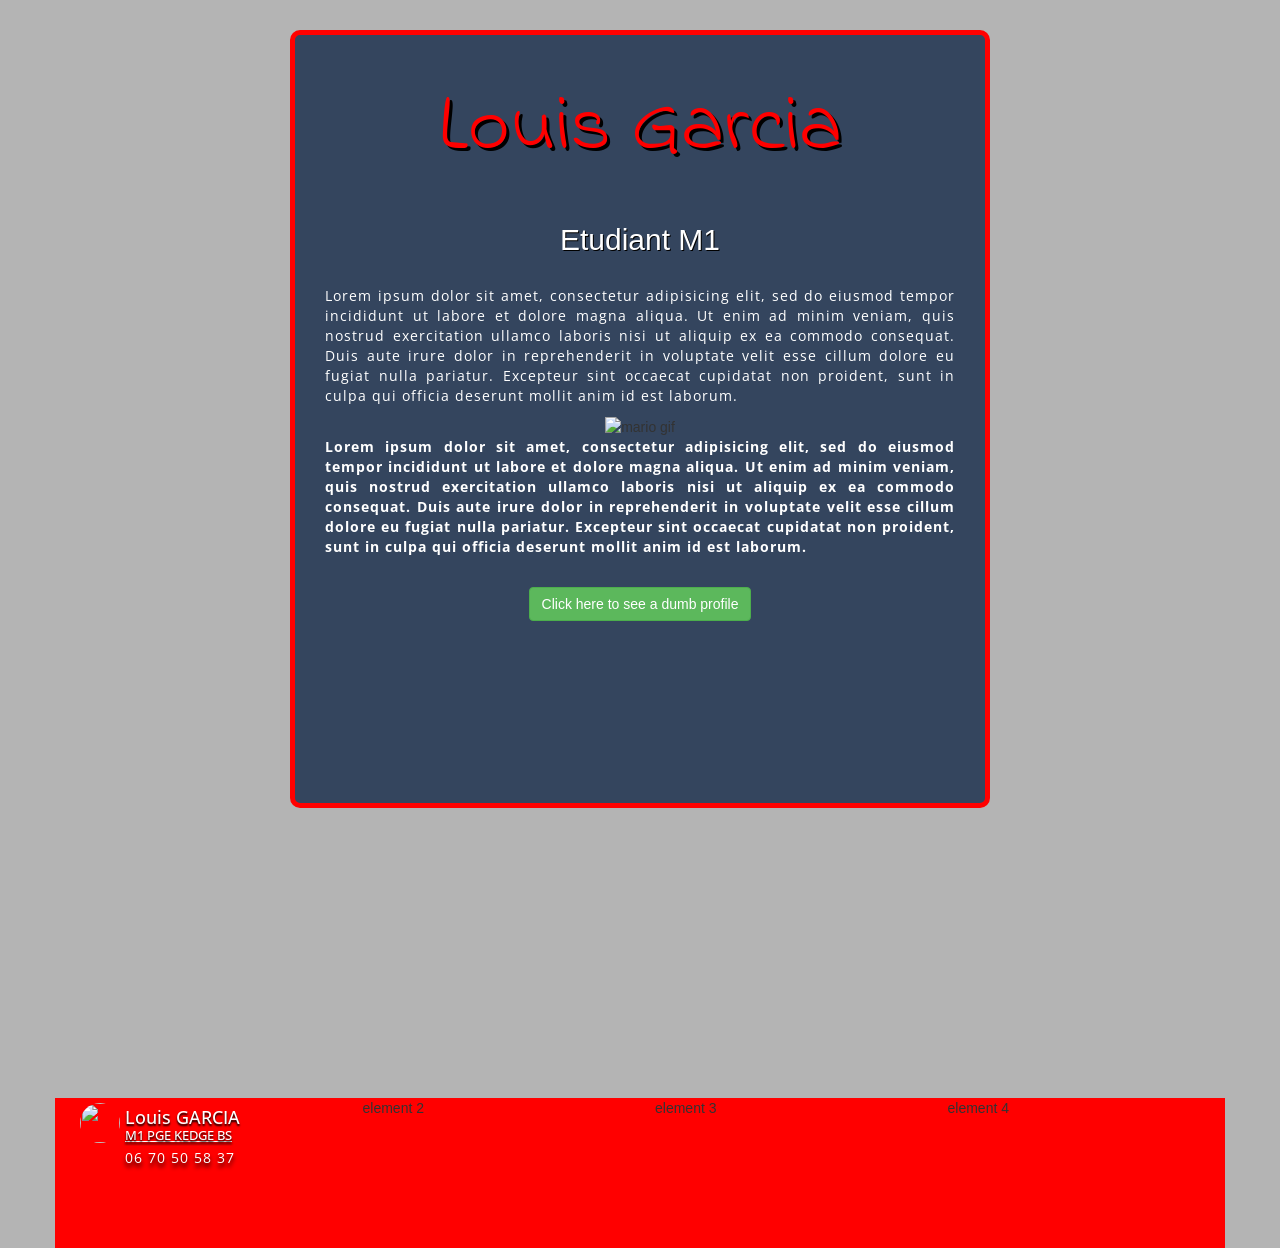
==== index.html @ cb04055a "test" ====
<!DOCTYPE html>
<html>
<head>
    <title>Ma 1ere page</title>
    <!-- Latest compiled and minified CSS -->
    <link rel="stylesheet" href="https://maxcdn.bootstrapcdn.com/bootstrap/3.3.7/css/bootstrap.min.css" integrity="sha384-BVYiiSIFeK1dGmJRAkycuHAHRg32OmUcww7on3RYdg4Va+PmSTsz/K68vbdEjh4u" crossorigin="anonymous">

    <!-- Optional theme -->
    <link rel="stylesheet" href="https://maxcdn.bootstrapcdn.com/bootstrap/3.3.7/css/bootstrap-theme.min.css" integrity="sha384-rHyoN1iRsVXV4nD0JutlnGaslCJuC7uwjduW9SVrLvRYooPp2bWYgmgJQIXwl/Sp" crossorigin="anonymous">

    <!-- Latest compiled and minified JavaScript -->
    <script src="https://maxcdn.bootstrapcdn.com/bootstrap/3.3.7/js/bootstrap.min.js" integrity="sha384-Tc5IQib027qvyjSMfHjOMaLkfuWVxZxUPnCJA7l2mCWNIpG9mGCD8wGNIcPD7Txa" crossorigin="anonymous"></script>


    <link rel="stylesheet" type="text/css" href="css/style.css">
    <link href="https://fonts.googleapis.com/css?family=Indie+Flower|Lato:400,700"  rel="stylesheet">
    <script src="https://use.fontawesome.com/a47eac36b1.js"></script>
    <link href="https://fonts.googleapis.com/css?family=Open+Sans" rel="stylesheet">


</head>

<body>

<div class="shadow-bloc">
  
	<h1>
		Louis Garcia
	</h1>
	  
	  <br/>

	  <h2>Etudiant M1</h2>
	  
	  <br/>

	  <p class="text-justify">
	  Lorem ipsum dolor sit amet, consectetur adipisicing elit, sed do eiusmod
	  tempor incididunt ut labore et dolore magna aliqua. Ut enim ad minim veniam,
	  quis nostrud exercitation ullamco laboris nisi ut aliquip ex ea commodo
	  consequat. Duis aute irure dolor in reprehenderit in voluptate velit esse
	  cillum dolore eu fugiat nulla pariatur. Excepteur sint occaecat cupidatat non
	  proident, sunt in culpa qui officia deserunt mollit anim id est laborum.</p>

	  </p>

	  <img src="https://68.media.tumblr.com/b8b297046f2d74350fcb85d847a21629/tumblr_oi9wl7KywI1s38bkmo1_500.gif" alt="mario gif" id="mario"> 

	<p class="gras text-justify">
	  
	  Lorem ipsum dolor sit amet, consectetur adipisicing elit, sed do eiusmod
	  tempor incididunt ut labore et dolore magna aliqua. Ut enim ad minim veniam,
	  quis nostrud exercitation ullamco laboris nisi ut aliquip ex ea commodo
	  consequat. Duis aute irure dolor in reprehenderit in voluptate velit esse
	  cillum dolore eu fugiat nulla pariatur. Excepteur sint occaecat cupidatat non
	  proident, sunt in culpa qui officia deserunt mollit anim id est laborum.

	</p>


	<br/>

	<a href="https://www.facebook.com/florian.linaires">
	  <button type="button" class="btn btn-success">Click here to see a dumb profile</button>
	  </a>

	<p>
	  <ul class="list-inline">
	    <li> 
	     <a href="https://www.facebook.com/" class="icon-network" target="_blank">
	    <i class="fa fa-facebook-official" aria-hidden="true" ></i>
	    </li>
	    <li>
	      <a href="http://www.lewagon.com/fr" class="icon-network" target="_blank">
	    <i class="fa fa-subway" aria-hidden="true"></i>
	    </li>
	    <li>
	      <a href="https://www.instagram.com/?hl=fr" class="icon-network" target="_blank">
	    <i class="fa fa-instagram" aria-hidden="true" class="network"></i>
	    </a>
	    </li>
	    

	  </ul>
	</p>
</div> 

<div class="container">
	<div class="row">
		<div class="col-xs-6 col-md-3">
			<div class="card">
				<img class="card-avatar" src="http://assets1.ignimgs.com/2014/07/29/avatar-zoe-saldana-eyes-pigtails-fantasy-movies-1080x1920jpg-0d22ab_1280w.jpg">

				<h3> Louis GARCIA </h3>
				<h4> M1 PGE KEDGE BS</h4>
				<p class="card-phonenumber">06 70 50 58 37</p>
			</div>
		</div>
		<div class="col-xs-6 col-md-3">
			element 2
		</div>
		<div class="col-xs-6 col-md-3">
			element 3
		</div>
		<div class="col-xs-6 col-md-3">
			element 4
		</div>
	</div>
</div>

<!-- <div class="container">
	<div class="row">
		<div class="col-xs-12"></div>
	</div>
</div> -->

</body>

</html>
---- css/style.css ----
@import url("components/frame.css") ;
@import url("components/card.css") ;

h1 { color: red;
	text-shadow: 3px 3px black;
	font-size: 80px;
	font-family: 'Indie Flower', cursive;
}

h2 {
	color: white;
	text-shadow: 1px 1px black;
}


body {
	background-color: rgb(180, 180, 180);
}

.gras {
	font-weight: bold
}

#mario {
	width: 90px;
}

.icon-network {
	font-size: 50px;
	color: red;
	text-decoration: none;
	text-shadow: 4px 4px 4px black;
	width: 50px	;
}

p {
	font-family: 'Open Sans', sans-serif;
	color: white;
	letter-spacing: 1px;
}

a:hover { 
 color: #00B852;
}

.container {
	background-color: red;
}
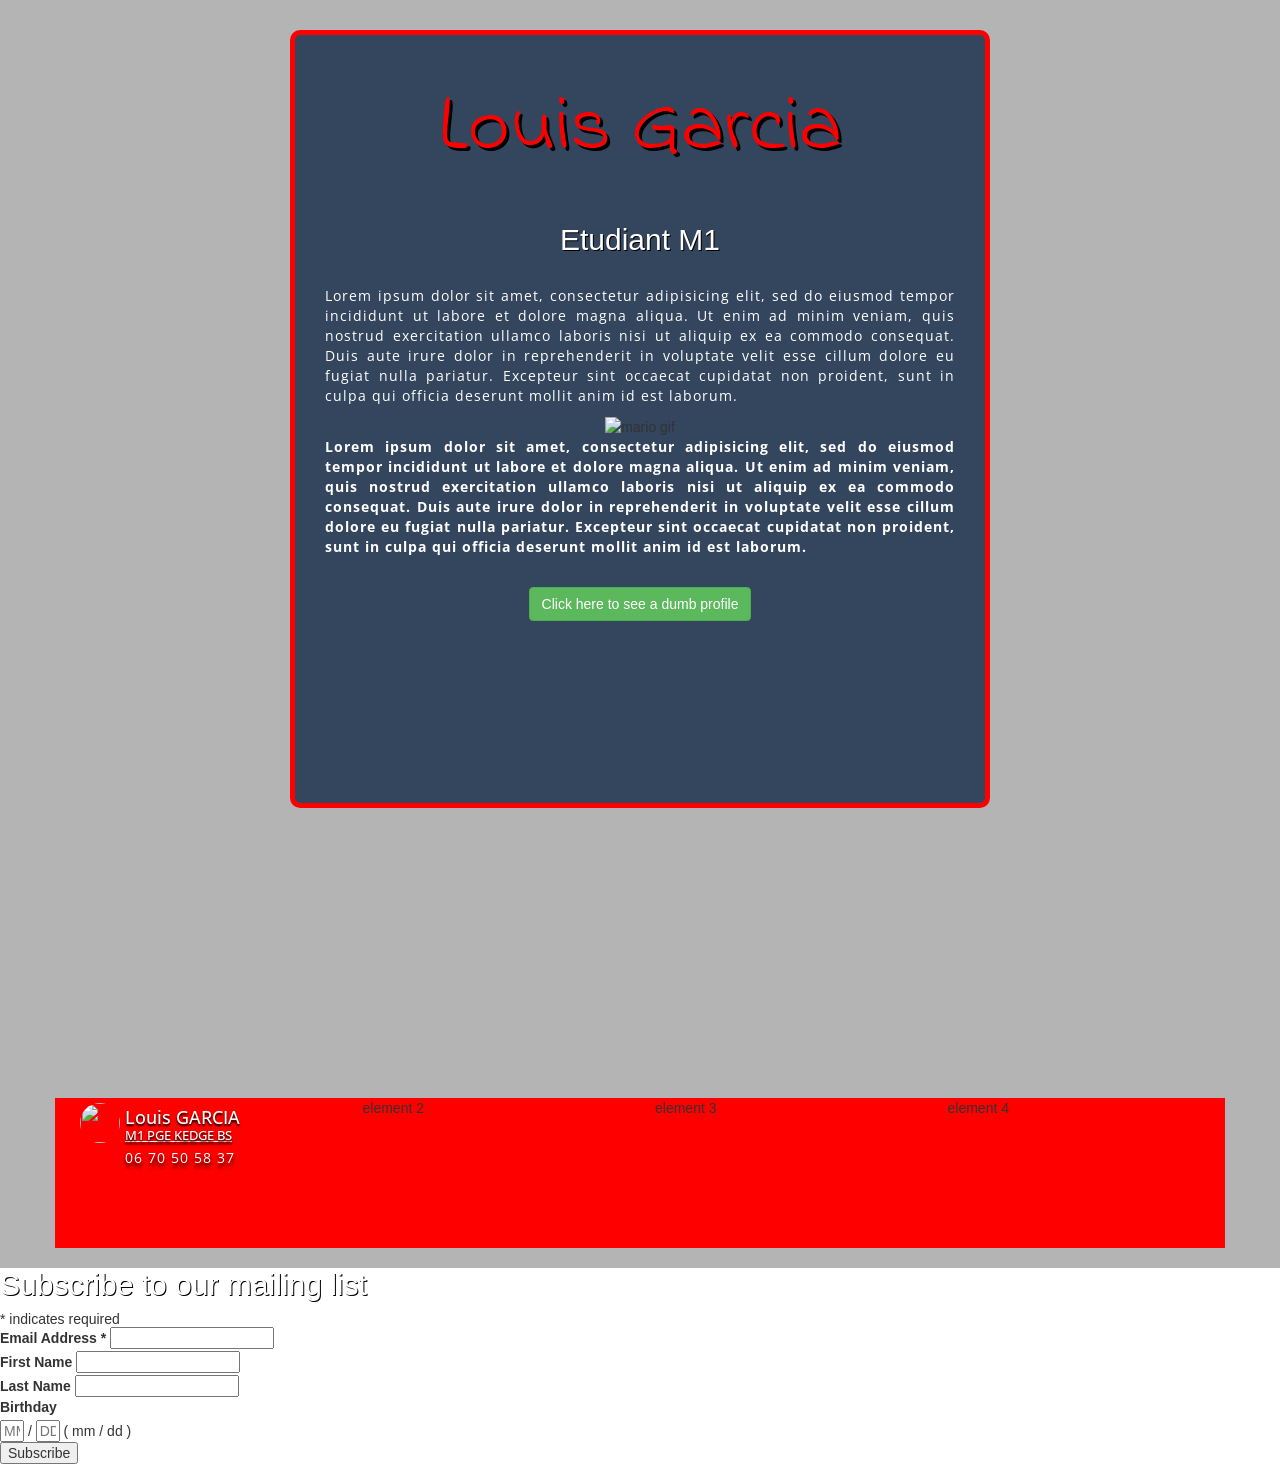
==== commit 6bbd8ab1: "Update index.html" ====
--- a/index.html
+++ b/index.html
@@ -108,6 +108,52 @@
 	</div>
 </div>
 
+<!-- Begin MailChimp Signup Form -->
+<link href="//cdn-images.mailchimp.com/embedcode/classic-10_7.css" rel="stylesheet" type="text/css">
+<style type="text/css">
+	#mc_embed_signup{background:#fff; clear:left; font:14px Helvetica,Arial,sans-serif; }
+	/* Add your own MailChimp form style overrides in your site stylesheet or in this style block.
+	   We recommend moving this block and the preceding CSS link to the HEAD of your HTML file. */
+</style>
+<div id="mc_embed_signup">
+<form action="https://facebook.us17.list-manage.com/subscribe/post?u=1b275b4ae207a3b5c32ad2d1d&amp;id=429eb38eed" method="post" id="mc-embedded-subscribe-form" name="mc-embedded-subscribe-form" class="validate" target="_blank" novalidate>
+    <div id="mc_embed_signup_scroll">
+	<h2>Subscribe to our mailing list</h2>
+<div class="indicates-required"><span class="asterisk">*</span> indicates required</div>
+<div class="mc-field-group">
+	<label for="mce-EMAIL">Email Address  <span class="asterisk">*</span>
+</label>
+	<input type="email" value="" name="EMAIL" class="required email" id="mce-EMAIL">
+</div>
+<div class="mc-field-group">
+	<label for="mce-FNAME">First Name </label>
+	<input type="text" value="" name="FNAME" class="" id="mce-FNAME">
+</div>
+<div class="mc-field-group">
+	<label for="mce-LNAME">Last Name </label>
+	<input type="text" value="" name="LNAME" class="" id="mce-LNAME">
+</div>
+<div class="mc-field-group size1of2">
+	<label for="mce-BIRTHDAY-month">Birthday </label>
+	<div class="datefield">
+		<span class="subfield monthfield"><input class="birthday " type="text" pattern="[0-9]*" value="" placeholder="MM" size="2" maxlength="2" name="BIRTHDAY[month]" id="mce-BIRTHDAY-month"></span> / 
+		<span class="subfield dayfield"><input class="birthday " type="text" pattern="[0-9]*" value="" placeholder="DD" size="2" maxlength="2" name="BIRTHDAY[day]" id="mce-BIRTHDAY-day"></span> 
+		<span class="small-meta nowrap">( mm / dd )</span>
+	</div>
+</div>	<div id="mce-responses" class="clear">
+		<div class="response" id="mce-error-response" style="display:none"></div>
+		<div class="response" id="mce-success-response" style="display:none"></div>
+	</div>    <!-- real people should not fill this in and expect good things - do not remove this or risk form bot signups-->
+    <div style="position: absolute; left: -5000px;" aria-hidden="true"><input type="text" name="b_1b275b4ae207a3b5c32ad2d1d_429eb38eed" tabindex="-1" value=""></div>
+    <div class="clear"><input type="submit" value="Subscribe" name="subscribe" id="mc-embedded-subscribe" class="button"></div>
+    </div>
+</form>
+</div>
+<script type='text/javascript' src='//s3.amazonaws.com/downloads.mailchimp.com/js/mc-validate.js'></script><script type='text/javascript'>(function($) {window.fnames = new Array(); window.ftypes = new Array();fnames[0]='EMAIL';ftypes[0]='email';fnames[1]='FNAME';ftypes[1]='text';fnames[2]='LNAME';ftypes[2]='text';fnames[3]='BIRTHDAY';ftypes[3]='birthday';}(jQuery));var $mcj = jQuery.noConflict(true);</script>
+<!--End mc_embed_signup-->
+
+
+
 <!-- <div class="container">
 	<div class="row">
 		<div class="col-xs-12"></div>
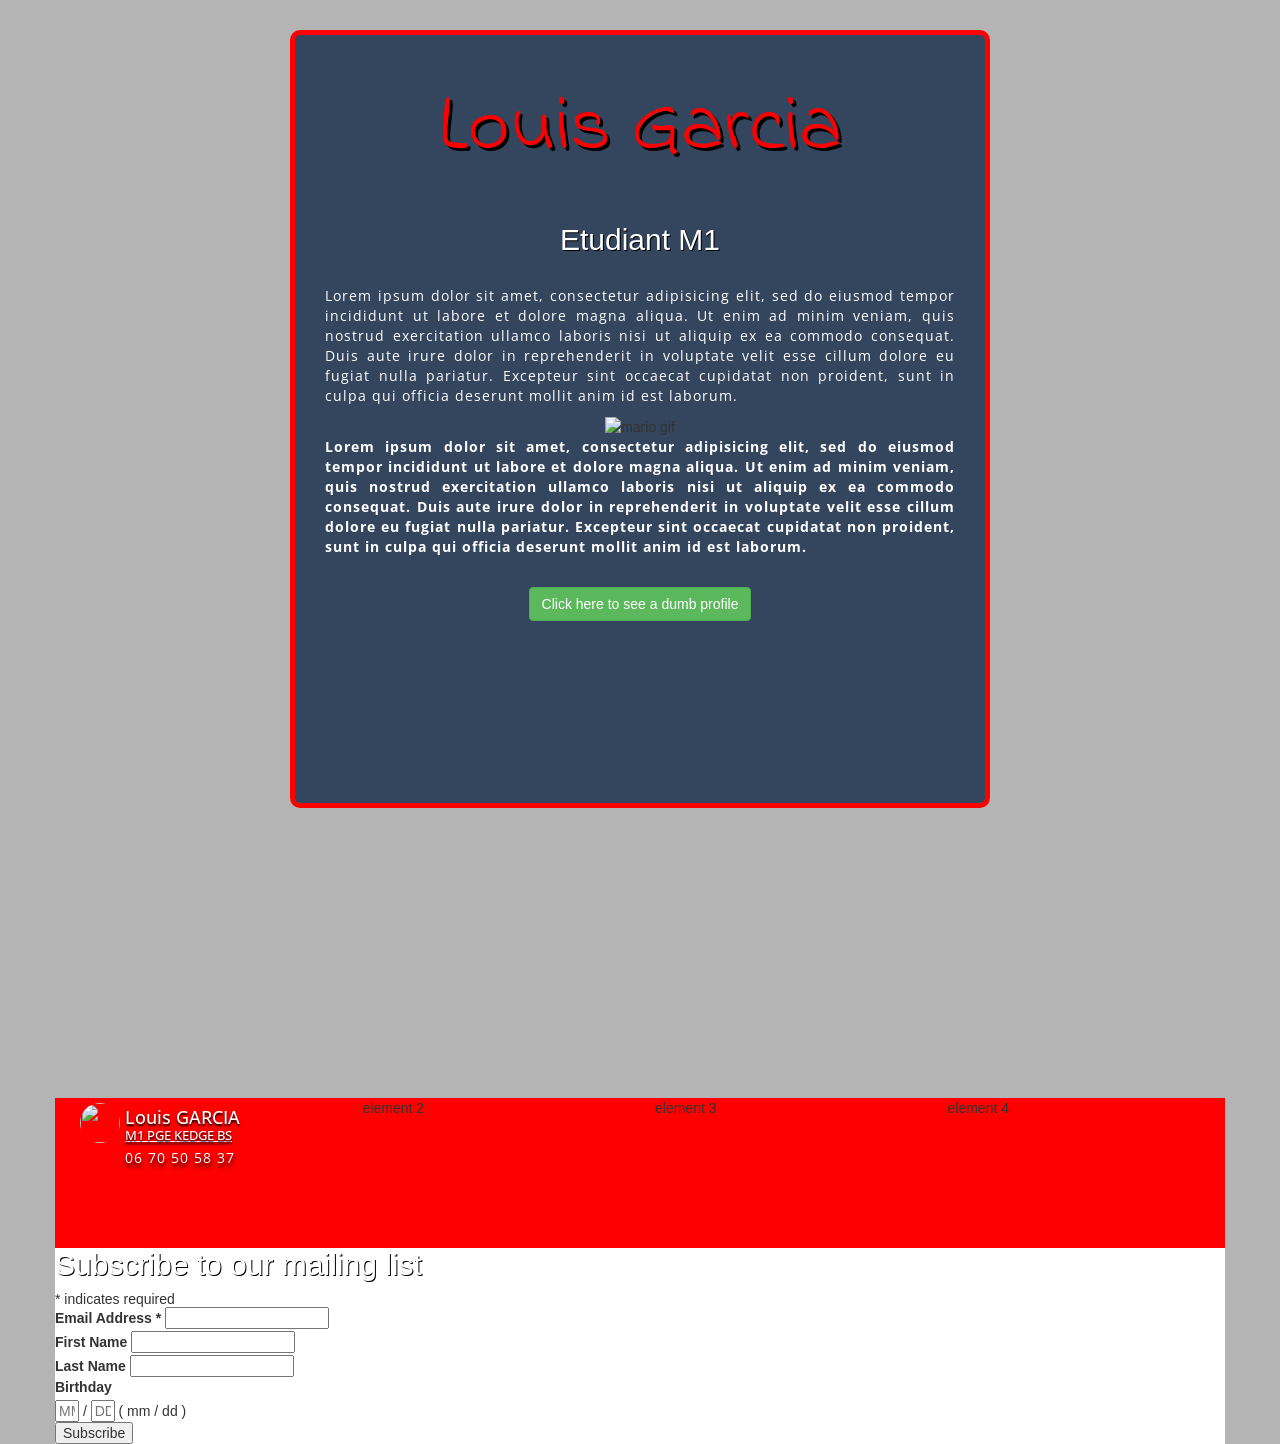
==== commit f1b09eff: "Update index.html" ====
--- a/index.html
+++ b/index.html
@@ -105,10 +105,7 @@
 		<div class="col-xs-6 col-md-3">
 			element 4
 		</div>
-	</div>
-</div>
-
-<!-- Begin MailChimp Signup Form -->
+	<!-- Begin MailChimp Signup Form -->
 <link href="//cdn-images.mailchimp.com/embedcode/classic-10_7.css" rel="stylesheet" type="text/css">
 <style type="text/css">
 	#mc_embed_signup{background:#fff; clear:left; font:14px Helvetica,Arial,sans-serif; }
@@ -153,6 +150,12 @@
 <!--End mc_embed_signup-->
 
 
+		
+	</div>
+	
+</div>
+
+
 
 <!-- <div class="container">
 	<div class="row">
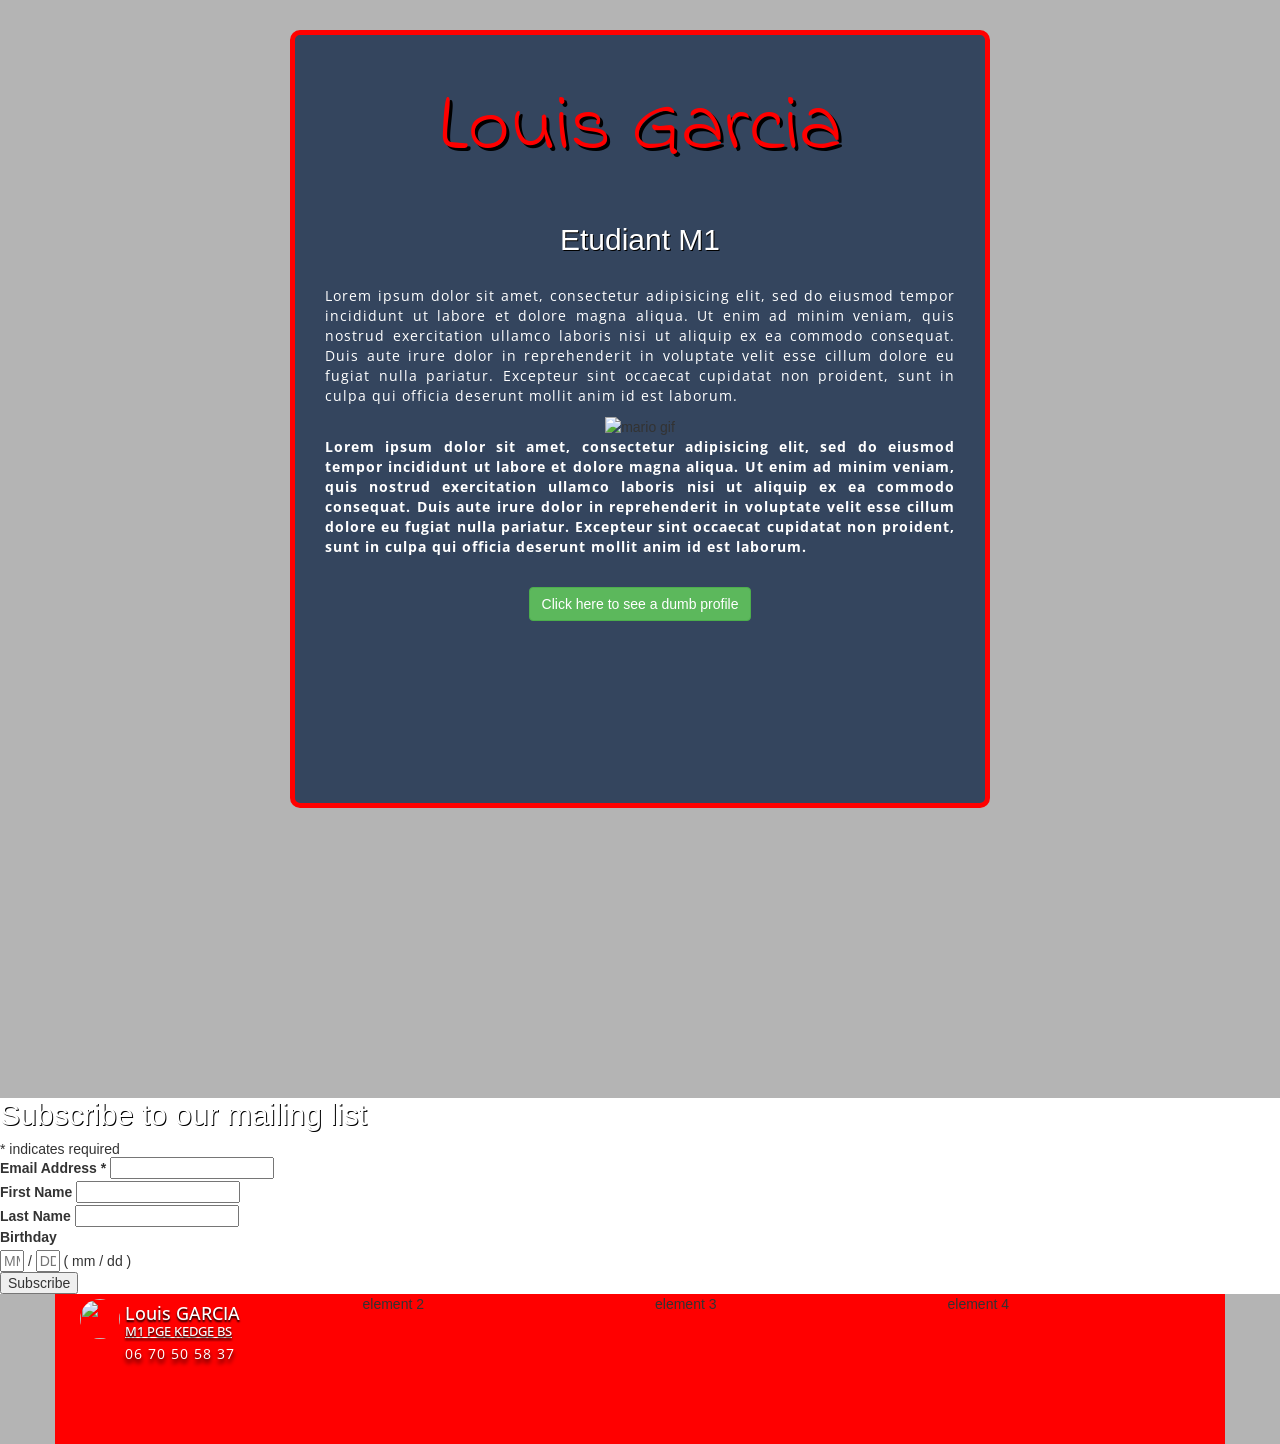
==== commit e05d8aa1: "Update index.html" ====
--- a/index.html
+++ b/index.html
@@ -85,27 +85,7 @@
 	</p>
 </div> 
 
-<div class="container">
-	<div class="row">
-		<div class="col-xs-6 col-md-3">
-			<div class="card">
-				<img class="card-avatar" src="http://assets1.ignimgs.com/2014/07/29/avatar-zoe-saldana-eyes-pigtails-fantasy-movies-1080x1920jpg-0d22ab_1280w.jpg">
-
-				<h3> Louis GARCIA </h3>
-				<h4> M1 PGE KEDGE BS</h4>
-				<p class="card-phonenumber">06 70 50 58 37</p>
-			</div>
-		</div>
-		<div class="col-xs-6 col-md-3">
-			element 2
-		</div>
-		<div class="col-xs-6 col-md-3">
-			element 3
-		</div>
-		<div class="col-xs-6 col-md-3">
-			element 4
-		</div>
-	<!-- Begin MailChimp Signup Form -->
+<!-- Begin MailChimp Signup Form -->
 <link href="//cdn-images.mailchimp.com/embedcode/classic-10_7.css" rel="stylesheet" type="text/css">
 <style type="text/css">
 	#mc_embed_signup{background:#fff; clear:left; font:14px Helvetica,Arial,sans-serif; }
@@ -150,6 +130,26 @@
 <!--End mc_embed_signup-->
 
 
+<div class="container">
+	<div class="row">
+		<div class="col-xs-6 col-md-3">
+			<div class="card">
+				<img class="card-avatar" src="http://assets1.ignimgs.com/2014/07/29/avatar-zoe-saldana-eyes-pigtails-fantasy-movies-1080x1920jpg-0d22ab_1280w.jpg">
+
+				<h3> Louis GARCIA </h3>
+				<h4> M1 PGE KEDGE BS</h4>
+				<p class="card-phonenumber">06 70 50 58 37</p>
+			</div>
+		</div>
+		<div class="col-xs-6 col-md-3">
+			element 2
+		</div>
+		<div class="col-xs-6 col-md-3">
+			element 3
+		</div>
+		<div class="col-xs-6 col-md-3">
+			element 4
+		</div>
 		
 	</div>
 	
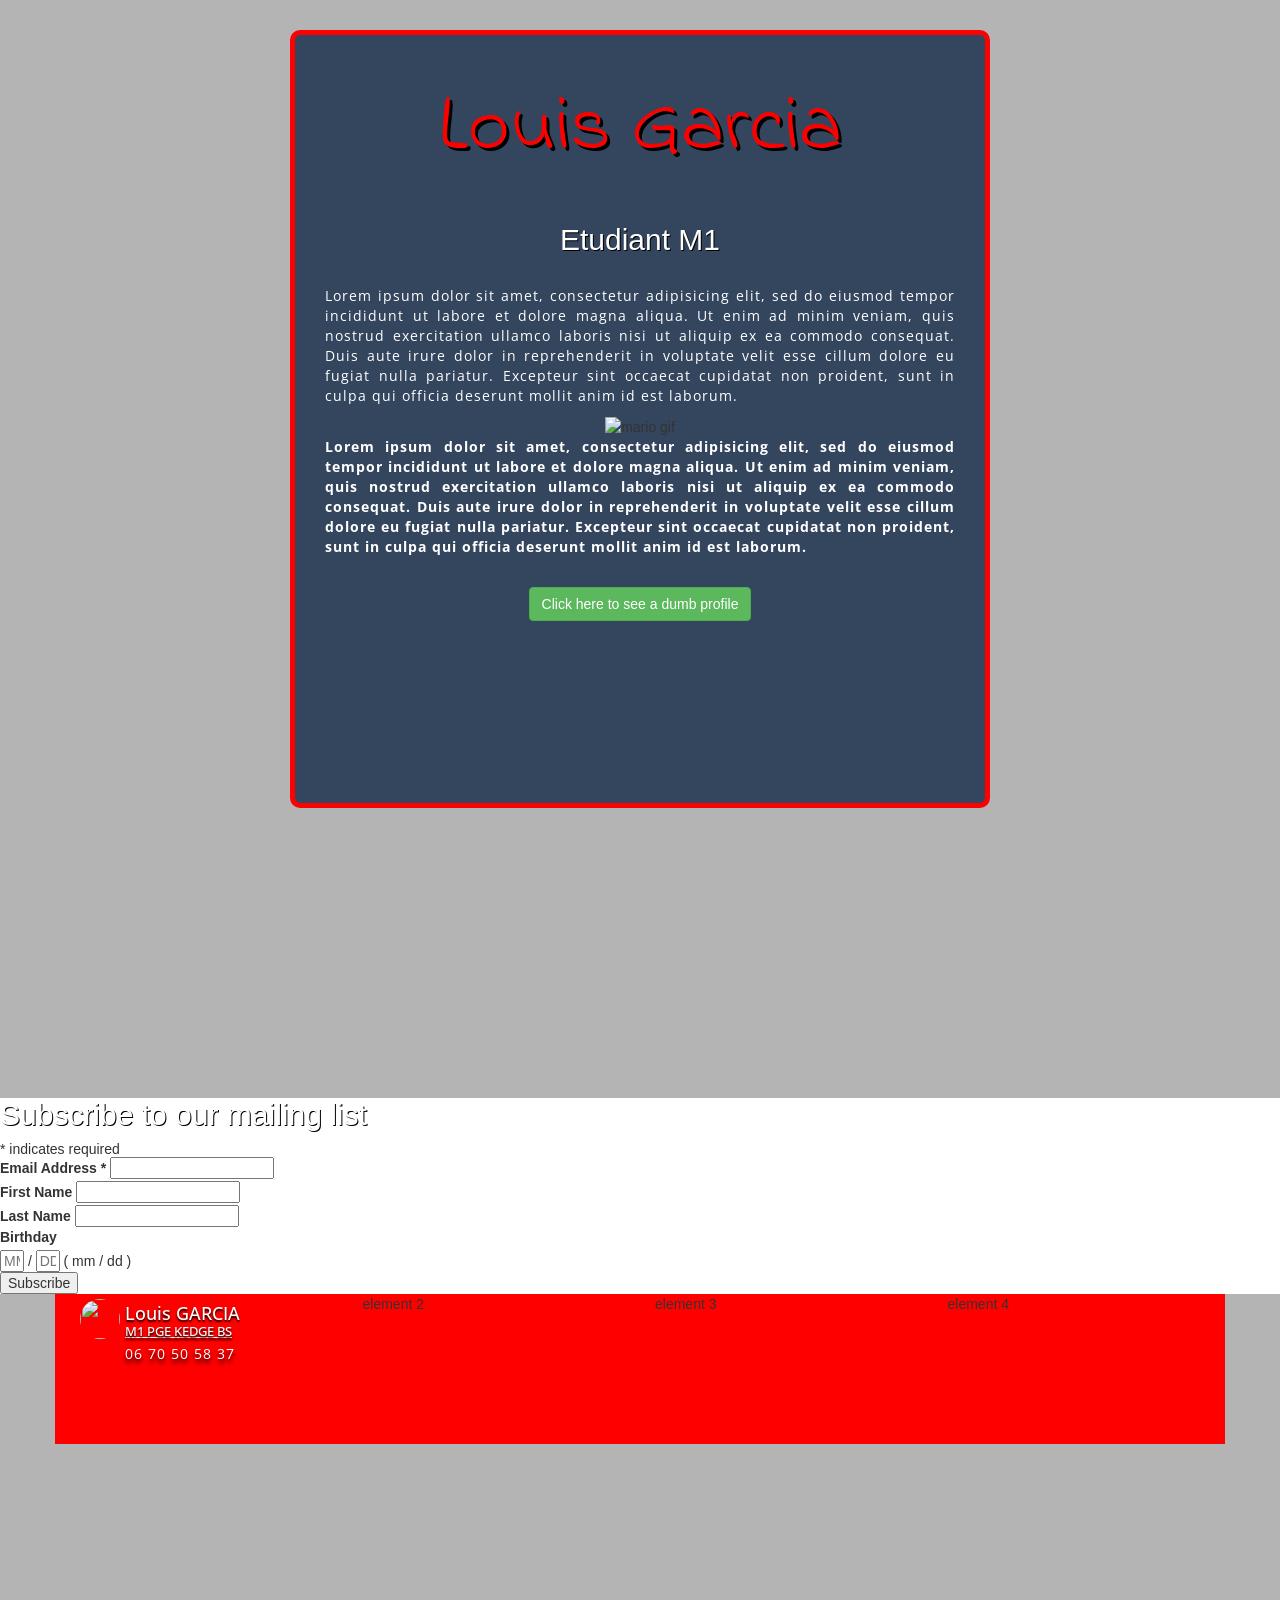
==== commit d90e626c: "Update index.html" ====
--- a/index.html
+++ b/index.html
@@ -155,6 +155,7 @@
 	
 </div>
 
+<iframe width="600" height="450" frameborder="0" style="border:0" src="https://www.google.com/maps/embed/v1/place?q=place_id:ChIJOwg_06VPwokRYv534QaPC8g&key=AIzaSyBCK-_G0TyulbhLDJeHYPBEunZGNX0VfGA" allowfullscreen></iframe>
 
 
 <!-- <div class="container">
